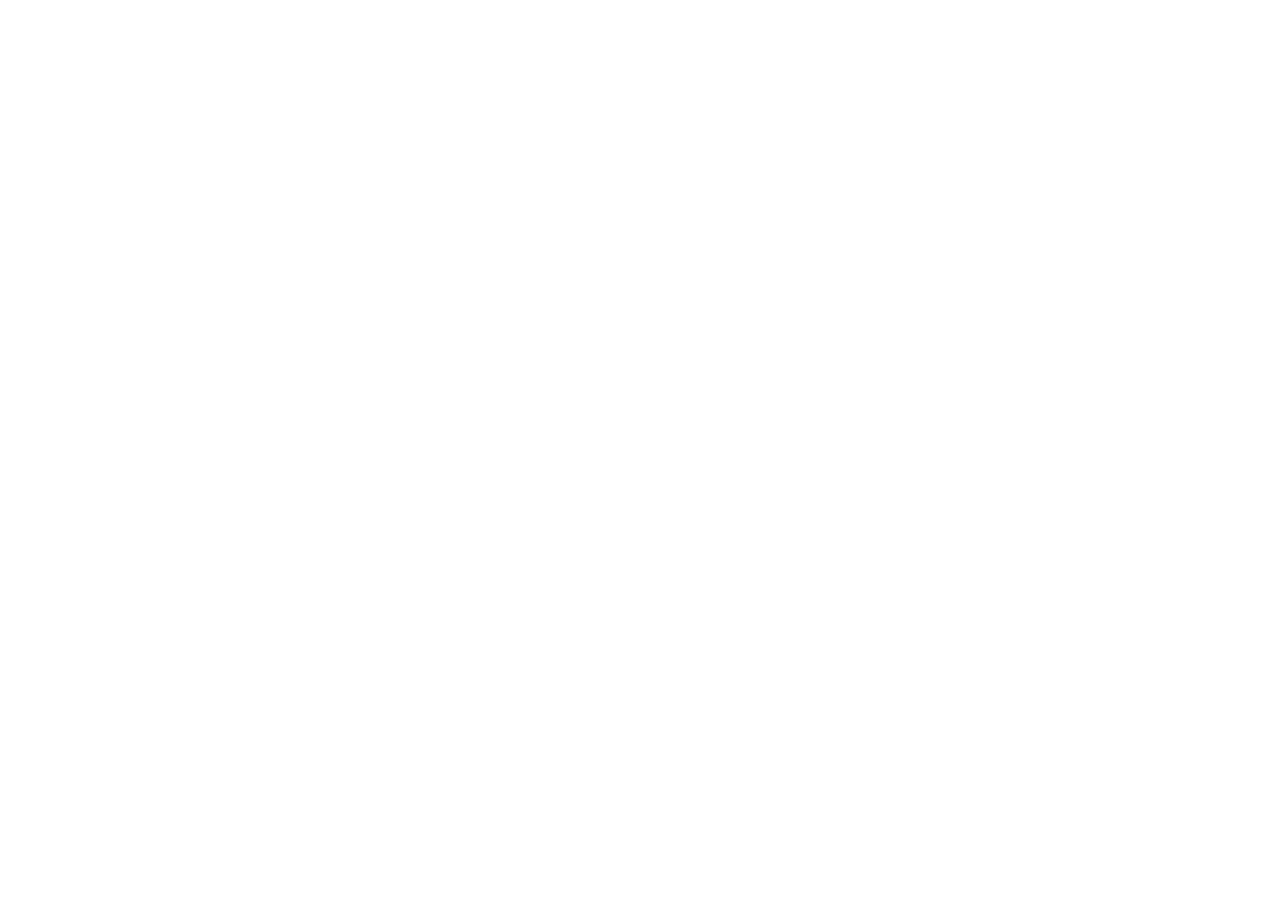
==== travel page/index.html @ 23fdf52c "feat: initialized travel blog page" ====
<!DOCTYPE html>
<html lang="en">
<head>
    <meta charset="UTF-8">
    <meta name="viewport" content="width=device-width, initial-scale=1.0">
    <title>Travel blog page</title>
</head>
<body>
    
</body>
</html>
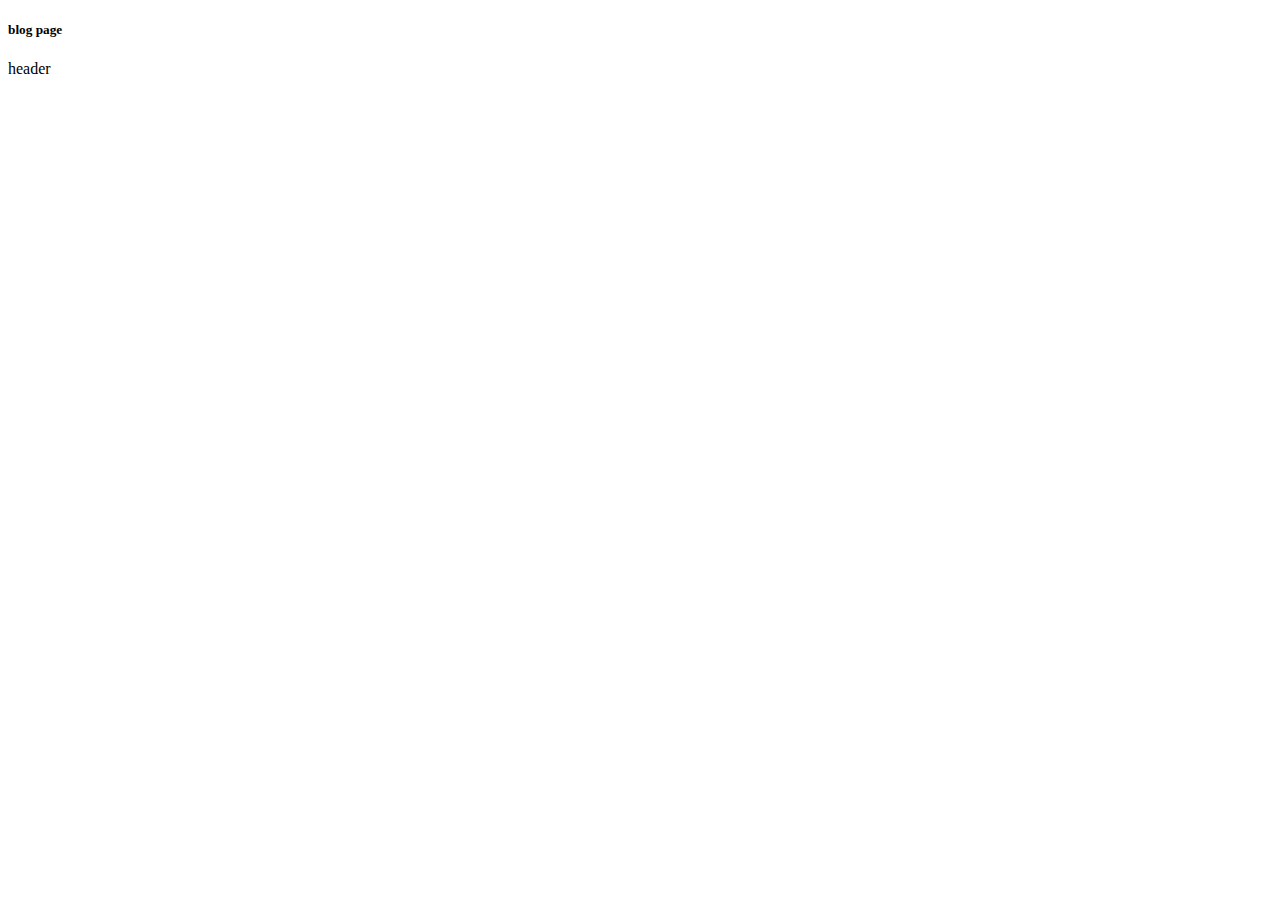
==== commit 55c509af: "feat: added header for website" ====
--- a/travel page/index.html
+++ b/travel page/index.html
@@ -4,8 +4,9 @@
     <meta charset="UTF-8">
     <meta name="viewport" content="width=device-width, initial-scale=1.0">
     <title>Travel blog page</title>
-</head>
+</head> 
 <body>
-    
+    <h5> blog page</h5>    
+    <section class="header">header</section>
 </body>
 </html>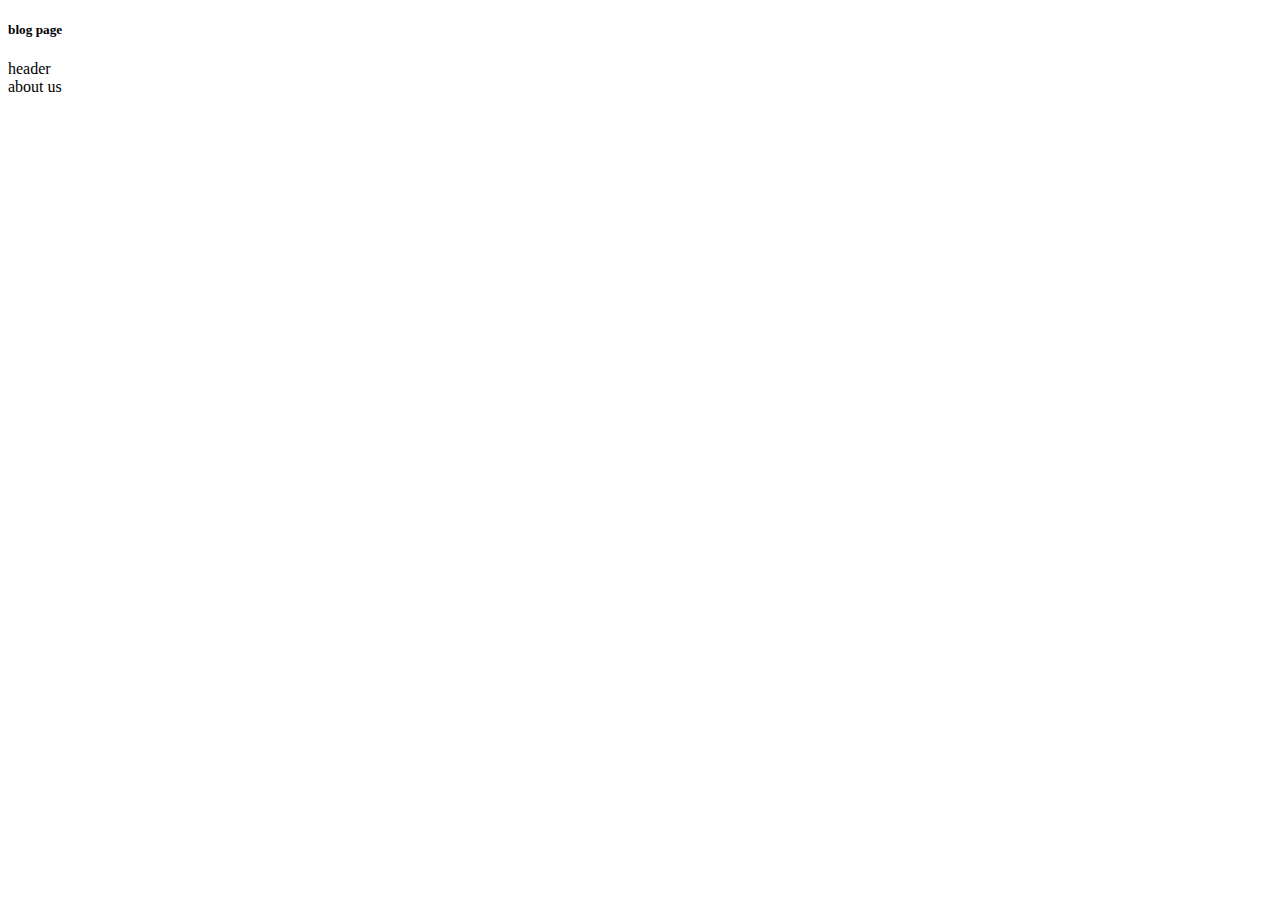
==== commit 6139c9a4: "feat: added about us page" ====
--- a/travel page/index.html
+++ b/travel page/index.html
@@ -8,5 +8,7 @@
 <body>
     <h5> blog page</h5>    
     <section class="header">header</section>
+    <section class="about us">about us</section>
+
 </body>
 </html>